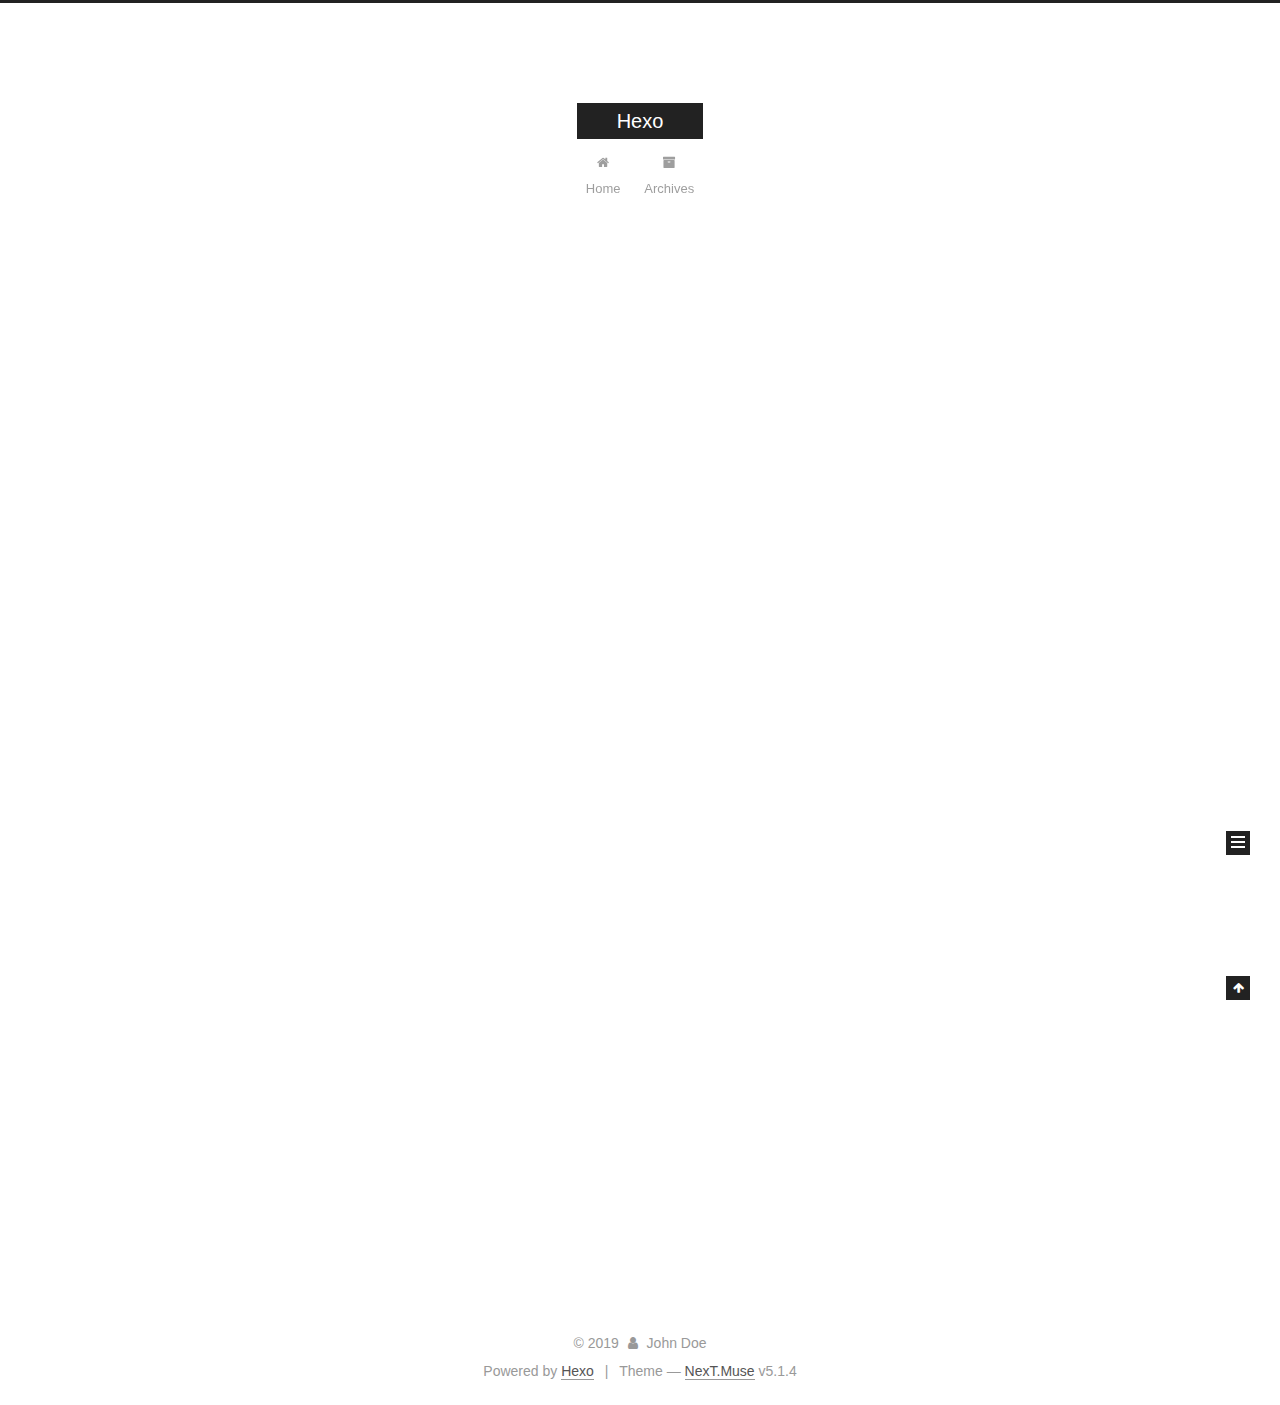
==== index.html @ 1778e878 "Site updated: 2019-01-16 23:38:28" ====
<!DOCTYPE html>



  


<html class="theme-next muse use-motion" lang="">
<head><meta name="generator" content="Hexo 3.8.0">
  <meta charset="UTF-8">
<meta http-equiv="X-UA-Compatible" content="IE=edge">
<meta name="viewport" content="width=device-width, initial-scale=1, maximum-scale=1">
<meta name="theme-color" content="#222">









<meta http-equiv="Cache-Control" content="no-transform">
<meta http-equiv="Cache-Control" content="no-siteapp">
















  
  
  <link href="/lib/fancybox/source/jquery.fancybox.css?v=2.1.5" rel="stylesheet" type="text/css">







<link href="/lib/font-awesome/css/font-awesome.min.css?v=4.6.2" rel="stylesheet" type="text/css">

<link href="/css/main.css?v=5.1.4" rel="stylesheet" type="text/css">


  <link rel="apple-touch-icon" sizes="180x180" href="/images/apple-touch-icon-next.png?v=5.1.4">


  <link rel="icon" type="image/png" sizes="32x32" href="/images/favicon-32x32-next.png?v=5.1.4">


  <link rel="icon" type="image/png" sizes="16x16" href="/images/favicon-16x16-next.png?v=5.1.4">


  <link rel="mask-icon" href="/images/logo.svg?v=5.1.4" color="#222">





  <meta name="keywords" content="Hexo, NexT">










<meta property="og:type" content="website">
<meta property="og:title" content="Hexo">
<meta property="og:url" content="http://yoursite.com/index.html">
<meta property="og:site_name" content="Hexo">
<meta property="og:locale" content="default">
<meta name="twitter:card" content="summary">
<meta name="twitter:title" content="Hexo">



<script type="text/javascript" id="hexo.configurations">
  var NexT = window.NexT || {};
  var CONFIG = {
    root: '/',
    scheme: 'Muse',
    version: '5.1.4',
    sidebar: {"position":"left","display":"post","offset":12,"b2t":false,"scrollpercent":false,"onmobile":false},
    fancybox: true,
    tabs: true,
    motion: {"enable":true,"async":false,"transition":{"post_block":"fadeIn","post_header":"slideDownIn","post_body":"slideDownIn","coll_header":"slideLeftIn","sidebar":"slideUpIn"}},
    duoshuo: {
      userId: '0',
      author: 'Author'
    },
    algolia: {
      applicationID: '',
      apiKey: '',
      indexName: '',
      hits: {"per_page":10},
      labels: {"input_placeholder":"Search for Posts","hits_empty":"We didn't find any results for the search: ${query}","hits_stats":"${hits} results found in ${time} ms"}
    }
  };
</script>



  <link rel="canonical" href="http://yoursite.com/">





  <title>Hexo</title>
  








</head>

<body itemscope="" itemtype="http://schema.org/WebPage" lang="default">

  
  
    
  

  <div class="container sidebar-position-left 
  page-home">
    <div class="headband"></div>

    <header id="header" class="header" itemscope="" itemtype="http://schema.org/WPHeader">
      <div class="header-inner"><div class="site-brand-wrapper">
  <div class="site-meta ">
    

    <div class="custom-logo-site-title">
      <a href="/" class="brand" rel="start">
        <span class="logo-line-before"><i></i></span>
        <span class="site-title">Hexo</span>
        <span class="logo-line-after"><i></i></span>
      </a>
    </div>
      
        <p class="site-subtitle"></p>
      
  </div>

  <div class="site-nav-toggle">
    <button>
      <span class="btn-bar"></span>
      <span class="btn-bar"></span>
      <span class="btn-bar"></span>
    </button>
  </div>
</div>

<nav class="site-nav">
  

  
    <ul id="menu" class="menu">
      
        
        <li class="menu-item menu-item-home">
          <a href="/" rel="section">
            
              <i class="menu-item-icon fa fa-fw fa-home"></i> <br>
            
            Home
          </a>
        </li>
      
        
        <li class="menu-item menu-item-archives">
          <a href="/archives/" rel="section">
            
              <i class="menu-item-icon fa fa-fw fa-archive"></i> <br>
            
            Archives
          </a>
        </li>
      

      
    </ul>
  

  
</nav>



 </div>
    </header>

    <main id="main" class="main">
      <div class="main-inner">
        <div class="content-wrap">
          <div id="content" class="content">
            
  <section id="posts" class="posts-expand">
    
      

  

  
  
  

  <article class="post post-type-normal" itemscope="" itemtype="http://schema.org/Article">
  
  
  
  <div class="post-block">
    <link itemprop="mainEntityOfPage" href="http://yoursite.com/2019/01/16/hello-world/">

    <span hidden itemprop="author" itemscope="" itemtype="http://schema.org/Person">
      <meta itemprop="name" content="John Doe">
      <meta itemprop="description" content="">
      <meta itemprop="image" content="/images/avatar.gif">
    </span>

    <span hidden itemprop="publisher" itemscope="" itemtype="http://schema.org/Organization">
      <meta itemprop="name" content="Hexo">
    </span>

    
      <header class="post-header">

        
        
          <h1 class="post-title" itemprop="name headline">
                
                <a class="post-title-link" href="/2019/01/16/hello-world/" itemprop="url">Hello World</a></h1>
        

        <div class="post-meta">
          <span class="post-time">
            
              <span class="post-meta-item-icon">
                <i class="fa fa-calendar-o"></i>
              </span>
              
                <span class="post-meta-item-text">Posted on</span>
              
              <time title="Post created" itemprop="dateCreated datePublished" datetime="2019-01-16T22:05:47+08:00">
                2019-01-16
              </time>
            

            

            
          </span>

          

          
            
          

          
          

          

          

          

        </div>
      </header>
    

    
    
    
    <div class="post-body" itemprop="articleBody">

      
      

      
        
          
            <p>Welcome to <a href="https://hexo.io/" target="_blank" rel="noopener">Hexo</a>! This is your very first post. Check <a href="https://hexo.io/docs/" target="_blank" rel="noopener">documentation</a> for more info. If you get any problems when using Hexo, you can find the answer in <a href="https://hexo.io/docs/troubleshooting.html" target="_blank" rel="noopener">troubleshooting</a> or you can ask me on <a href="https://github.com/hexojs/hexo/issues" target="_blank" rel="noopener">GitHub</a>.</p>
<h2 id="Quick-Start"><a href="#Quick-Start" class="headerlink" title="Quick Start"></a>Quick Start</h2><h3 id="Create-a-new-post"><a href="#Create-a-new-post" class="headerlink" title="Create a new post"></a>Create a new post</h3><figure class="highlight bash"><table><tr><td class="gutter"><pre><span class="line">1</span><br></pre></td><td class="code"><pre><span class="line">$ hexo new <span class="string">"My New Post"</span></span><br></pre></td></tr></table></figure>
<p>More info: <a href="https://hexo.io/docs/writing.html" target="_blank" rel="noopener">Writing</a></p>
<h3 id="Run-server"><a href="#Run-server" class="headerlink" title="Run server"></a>Run server</h3><figure class="highlight bash"><table><tr><td class="gutter"><pre><span class="line">1</span><br></pre></td><td class="code"><pre><span class="line">$ hexo server</span><br></pre></td></tr></table></figure>
<p>More info: <a href="https://hexo.io/docs/server.html" target="_blank" rel="noopener">Server</a></p>
<h3 id="Generate-static-files"><a href="#Generate-static-files" class="headerlink" title="Generate static files"></a>Generate static files</h3><figure class="highlight bash"><table><tr><td class="gutter"><pre><span class="line">1</span><br></pre></td><td class="code"><pre><span class="line">$ hexo generate</span><br></pre></td></tr></table></figure>
<p>More info: <a href="https://hexo.io/docs/generating.html" target="_blank" rel="noopener">Generating</a></p>
<h3 id="Deploy-to-remote-sites"><a href="#Deploy-to-remote-sites" class="headerlink" title="Deploy to remote sites"></a>Deploy to remote sites</h3><figure class="highlight bash"><table><tr><td class="gutter"><pre><span class="line">1</span><br></pre></td><td class="code"><pre><span class="line">$ hexo deploy</span><br></pre></td></tr></table></figure>
<p>More info: <a href="https://hexo.io/docs/deployment.html" target="_blank" rel="noopener">Deployment</a></p>

          
        
      
    </div>
    
    
    

    

    

    

    <footer class="post-footer">
      

      

      

      
      
        <div class="post-eof"></div>
      
    </footer>
  </div>
  
  
  
  </article>


    
  </section>

  


          </div>
          


          

        </div>
        
          
  
  <div class="sidebar-toggle">
    <div class="sidebar-toggle-line-wrap">
      <span class="sidebar-toggle-line sidebar-toggle-line-first"></span>
      <span class="sidebar-toggle-line sidebar-toggle-line-middle"></span>
      <span class="sidebar-toggle-line sidebar-toggle-line-last"></span>
    </div>
  </div>

  <aside id="sidebar" class="sidebar">
    
    <div class="sidebar-inner">

      

      

      <section class="site-overview-wrap sidebar-panel sidebar-panel-active">
        <div class="site-overview">
          <div class="site-author motion-element" itemprop="author" itemscope="" itemtype="http://schema.org/Person">
            
              <p class="site-author-name" itemprop="name">John Doe</p>
              <p class="site-description motion-element" itemprop="description"></p>
          </div>

          <nav class="site-state motion-element">

            
              <div class="site-state-item site-state-posts">
              
                <a href="/archives/">
              
                  <span class="site-state-item-count">1</span>
                  <span class="site-state-item-name">posts</span>
                </a>
              </div>
            

            

            

          </nav>

          

          

          
          

          
          

          

        </div>
      </section>

      

      

    </div>
  </aside>


        
      </div>
    </main>

    <footer id="footer" class="footer">
      <div class="footer-inner">
        <div class="copyright">&copy; <span itemprop="copyrightYear">2019</span>
  <span class="with-love">
    <i class="fa fa-user"></i>
  </span>
  <span class="author" itemprop="copyrightHolder">John Doe</span>

  
</div>


  <div class="powered-by">Powered by <a class="theme-link" target="_blank" href="https://hexo.io">Hexo</a></div>



  <span class="post-meta-divider">|</span>



  <div class="theme-info">Theme &mdash; <a class="theme-link" target="_blank" href="https://github.com/iissnan/hexo-theme-next">NexT.Muse</a> v5.1.4</div>




        







        
      </div>
    </footer>

    
      <div class="back-to-top">
        <i class="fa fa-arrow-up"></i>
        
      </div>
    

    

  </div>

  

<script type="text/javascript">
  if (Object.prototype.toString.call(window.Promise) !== '[object Function]') {
    window.Promise = null;
  }
</script>









  












  
  
    <script type="text/javascript" src="/lib/jquery/index.js?v=2.1.3"></script>
  

  
  
    <script type="text/javascript" src="/lib/fastclick/lib/fastclick.min.js?v=1.0.6"></script>
  

  
  
    <script type="text/javascript" src="/lib/jquery_lazyload/jquery.lazyload.js?v=1.9.7"></script>
  

  
  
    <script type="text/javascript" src="/lib/velocity/velocity.min.js?v=1.2.1"></script>
  

  
  
    <script type="text/javascript" src="/lib/velocity/velocity.ui.min.js?v=1.2.1"></script>
  

  
  
    <script type="text/javascript" src="/lib/fancybox/source/jquery.fancybox.pack.js?v=2.1.5"></script>
  


  


  <script type="text/javascript" src="/js/src/utils.js?v=5.1.4"></script>

  <script type="text/javascript" src="/js/src/motion.js?v=5.1.4"></script>



  
  

  

  


  <script type="text/javascript" src="/js/src/bootstrap.js?v=5.1.4"></script>



  


  




	





  





  












  





  

  

  

  
  

  

  

  

</body>
</html>
---- css/main.css ----
/* normalize.css v3.0.2 | MIT License | git.io/normalize */
html {
  font-family: sans-serif; /* 1 */
  -ms-text-size-adjust: 100%; /* 2 */
  -webkit-text-size-adjust: 100%; /* 2 */
}
body {
  margin: 0;
}
article,
aside,
details,
figcaption,
figure,
footer,
header,
hgroup,
main,
menu,
nav,
section,
summary {
  display: block;
}
audio,
canvas,
progress,
video {
  display: inline-block; /* 1 */
  vertical-align: baseline; /* 2 */
}
audio:not([controls]) {
  display: none;
  height: 0;
}
[hidden],
template {
  display: none;
}
a {
  background-color: transparent;
}
a:active,
a:hover {
  outline: 0;
}
abbr[title] {
  border-bottom: 1px dotted;
}
b,
strong {
  font-weight: bold;
}
dfn {
  font-style: italic;
}
h1 {
  font-size: 2em;
  margin: 0.67em 0;
}
mark {
  background: #ff0;
  color: #000;
}
small {
  font-size: 80%;
}
sub,
sup {
  font-size: 75%;
  line-height: 0;
  position: relative;
  vertical-align: baseline;
}
sup {
  top: -0.5em;
}
sub {
  bottom: -0.25em;
}
img {
  border: 0;
}
svg:not(:root) {
  overflow: hidden;
}
figure {
  margin: 1em 40px;
}
hr {
  -moz-box-sizing: content-box;
  box-sizing: content-box;
  height: 0;
}
pre {
  overflow: auto;
}
code,
kbd,
pre,
samp {
  font-family: monospace, monospace;
  font-size: 1em;
}
button,
input,
optgroup,
select,
textarea {
  color: inherit; /* 1 */
  font: inherit; /* 2 */
  margin: 0; /* 3 */
}
button {
  overflow: visible;
}
button,
select {
  text-transform: none;
}
button,
html input[type="button"],
input[type="reset"],
input[type="submit"] {
  -webkit-appearance: button; /* 2 */
  cursor: pointer; /* 3 */
}
button[disabled],
html input[disabled] {
  cursor: default;
}
button::-moz-focus-inner,
input::-moz-focus-inner {
  border: 0;
  padding: 0;
}
input {
  line-height: normal;
}
input[type="checkbox"],
input[type="radio"] {
  box-sizing: border-box; /* 1 */
  padding: 0; /* 2 */
}
input[type="number"]::-webkit-inner-spin-button,
input[type="number"]::-webkit-outer-spin-button {
  height: auto;
}
input[type="search"] {
  -webkit-appearance: textfield; /* 1 */
  -moz-box-sizing: content-box;
  -webkit-box-sizing: content-box; /* 2 */
  box-sizing: content-box;
}
input[type="search"]::-webkit-search-cancel-button,
input[type="search"]::-webkit-search-decoration {
  -webkit-appearance: none;
}
fieldset {
  border: 1px solid #c0c0c0;
  margin: 0 2px;
  padding: 0.35em 0.625em 0.75em;
}
legend {
  border: 0; /* 1 */
  padding: 0; /* 2 */
}
textarea {
  overflow: auto;
}
optgroup {
  font-weight: bold;
}
table {
  border-collapse: collapse;
  border-spacing: 0;
}
td,
th {
  padding: 0;
}
::selection {
  background: #262a30;
  color: #fff;
}
body {
  position: relative;
  font-family: 'Lato', "PingFang SC", "Microsoft YaHei", sans-serif;
  font-size: 14px;
  line-height: 2;
  color: #555;
  background: #fff;
}
@media (max-width: 767px) {
  body {
    padding-right: 0 !important;
  }
}
@media (min-width: 768px) and (max-width: 991px) {
  body {
    padding-right: 0 !important;
  }
}
@media (min-width: 1600px) {
  body {
    font-size: 16px;
  }
}
h1,
h2,
h3,
h4,
h5,
h6 {
  margin: 0;
  padding: 0;
  font-weight: bold;
  line-height: 1.5;
  font-family: 'Lato', "PingFang SC", "Microsoft YaHei", sans-serif;
}
h2,
h3,
h4,
h5,
h6 {
  margin: 20px 0 15px;
}
h1 {
  font-size: 22px;
}
@media (max-width: 767px) {
  h1 {
    font-size: 18px;
  }
}
h2 {
  font-size: 20px;
}
@media (max-width: 767px) {
  h2 {
    font-size: 16px;
  }
}
h3 {
  font-size: 18px;
}
@media (max-width: 767px) {
  h3 {
    font-size: 14px;
  }
}
h4 {
  font-size: 16px;
}
@media (max-width: 767px) {
  h4 {
    font-size: 12px;
  }
}
h5 {
  font-size: 14px;
}
@media (max-width: 767px) {
  h5 {
    font-size: 10px;
  }
}
h6 {
  font-size: 12px;
}
@media (max-width: 767px) {
  h6 {
    font-size: 8px;
  }
}
p {
  margin: 0 0 20px 0;
}
a {
  color: #555;
  text-decoration: none;
  outline: none;
  border-bottom: 1px solid #999;
  word-wrap: break-word;
}
a:hover {
  color: #222;
  border-bottom-color: #222;
}
blockquote {
  margin: 0;
  padding: 0;
}
img {
  display: block;
  margin: auto;
  max-width: 100%;
  height: auto;
}
hr {
  margin: 40px 0;
  height: 3px;
  border: none;
  background-color: #ddd;
  background-image: repeating-linear-gradient(-45deg, #fff, #fff 4px, transparent 4px, transparent 8px);
}
blockquote {
  padding: 0 15px;
  color: #666;
  border-left: 4px solid #ddd;
}
blockquote cite::before {
  content: "-";
  padding: 0 5px;
}
dt {
  font-weight: 700;
}
dd {
  margin: 0;
  padding: 0;
}
kbd {
  border: 1px solid #ccc;
  border-radius: 0.2em;
  box-shadow: 0.1em 0.1em 0.2em rgba(0,0,0,0.1);
  background-color: #f9f9f9;
  font-family: inherit;
  background-image: -webkit-linear-gradient(top, #eee, #fff, #eee);
  padding: 0.1em 0.3em;
  white-space: nowrap;
}
.text-left {
  text-align: left;
}
.text-center {
  text-align: center;
}
.text-right {
  text-align: right;
}
.text-justify {
  text-align: justify;
}
.text-nowrap {
  white-space: nowrap;
}
.text-lowercase {
  text-transform: lowercase;
}
.text-uppercase {
  text-transform: uppercase;
}
.text-capitalize {
  text-transform: capitalize;
}
.center-block {
  display: block;
  margin-left: auto;
  margin-right: auto;
}
.clearfix:before,
.clearfix:after {
  content: " ";
  display: table;
}
.clearfix:after {
  clear: both;
}
.pullquote {
  width: 45%;
}
.pullquote.left {
  float: left;
  margin-left: 5px;
  margin-right: 10px;
}
.pullquote.right {
  float: right;
  margin-left: 10px;
  margin-right: 5px;
}
.affix.affix.affix {
  position: fixed;
}
.translation {
  margin-top: -20px;
  font-size: 14px;
  color: #999;
}
.scrollbar-measure {
  width: 100px;
  height: 100px;
  overflow: scroll;
  position: absolute;
  top: -9999px;
}
.use-motion .motion-element {
  opacity: 0;
}
table {
  margin: 20px 0;
  width: 100%;
  border-collapse: collapse;
  border-spacing: 0;
  border: 1px solid #ddd;
  font-size: 14px;
  table-layout: fixed;
  word-wrap: break-all;
}
table>tbody>tr:nth-of-type(odd) {
  background-color: #f9f9f9;
}
table>tbody>tr:hover {
  background-color: #f5f5f5;
}
caption,
th,
td {
  padding: 8px;
  text-align: left;
  vertical-align: middle;
  font-weight: normal;
}
th,
td {
  border-bottom: 3px solid #ddd;
  border-right: 1px solid #eee;
}
th {
  padding-bottom: 10px;
  font-weight: 700;
}
td {
  border-bottom-width: 1px;
}
html,
body {
  height: 100%;
}
.container {
  position: relative;
  min-height: 100%;
}
.header-inner {
  margin: 0 auto;
  padding: 100px 0 70px;
  width: 700px;
}
@media (min-width: 1600px) {
  .container .header-inner {
    width: 900px;
  }
}
.main {
  padding-bottom: 150px;
}
.main-inner {
  margin: 0 auto;
  width: 700px;
}
@media (min-width: 1600px) {
  .container .main-inner {
    width: 900px;
  }
}
.footer {
  position: absolute;
  left: 0;
  bottom: 0;
  width: 100%;
  min-height: 50px;
}
.footer-inner {
  box-sizing: border-box;
  margin: 20px auto;
  width: 700px;
}
@media (min-width: 1600px) {
  .container .footer-inner {
    width: 900px;
  }
}
pre,
.highlight {
  overflow: auto;
  margin: 20px 0;
  padding: 0;
  font-size: 13px;
  color: #4d4d4c;
  background: #f7f7f7;
  line-height: 1.6;
}
pre,
code {
  font-family: consolas, Menlo, "PingFang SC", "Microsoft YaHei", monospace;
}
code {
  padding: 2px 4px;
  word-wrap: break-word;
  color: #555;
  background: #eee;
  border-radius: 3px;
  font-size: 13px;
}
pre {
  padding: 10px;
}
pre code {
  padding: 0;
  color: #4d4d4c;
  background: none;
  text-shadow: none;
}
.highlight {
  border-radius: 1px;
}
.highlight pre {
  border: none;
  margin: 0;
  padding: 10px 0;
}
.highlight table {
  margin: 0;
  width: auto;
  border: none;
}
.highlight td {
  border: none;
  padding: 0;
}
.highlight figcaption {
  font-size: 1em;
  color: #4d4d4c;
  line-height: 1em;
  margin-bottom: 1em;
}
.highlight figcaption:before,
.highlight figcaption:after {
  content: " ";
  display: table;
}
.highlight figcaption:after {
  clear: both;
}
.highlight figcaption a {
  float: right;
  color: #4d4d4c;
}
.highlight figcaption a:hover {
  border-bottom-color: #4d4d4c;
}
.highlight .gutter pre {
  padding-left: 10px;
  padding-right: 10px;
  color: #869194;
  text-align: right;
  background-color: #eff2f3;
}
.highlight .code pre {
  width: 100%;
  padding-left: 10px;
  padding-right: 10px;
  background-color: #f7f7f7;
}
.highlight .line {
  height: 20px;
}
.gutter {
  -webkit-user-select: none;
  -moz-user-select: none;
  -ms-user-select: none;
  user-select: none;
}
.gist table {
  width: auto;
}
.gist table td {
  border: none;
}
pre .deletion {
  background: #fdd;
}
pre .addition {
  background: #dfd;
}
pre .meta {
  color: #8959a8;
}
pre .comment {
  color: #8e908c;
}
pre .variable,
pre .attribute,
pre .tag,
pre .regexp,
pre .ruby .constant,
pre .xml .tag .title,
pre .xml .pi,
pre .xml .doctype,
pre .html .doctype,
pre .css .id,
pre .css .class,
pre .css .pseudo {
  color: #c82829;
}
pre .number,
pre .preprocessor,
pre .built_in,
pre .literal,
pre .params,
pre .constant,
pre .command {
  color: #f5871f;
}
pre .ruby .class .title,
pre .css .rules .attribute,
pre .string,
pre .value,
pre .inheritance,
pre .header,
pre .ruby .symbol,
pre .xml .cdata,
pre .special,
pre .number,
pre .formula {
  color: #718c00;
}
pre .title,
pre .css .hexcolor {
  color: #3e999f;
}
pre .function,
pre .python .decorator,
pre .python .title,
pre .ruby .function .title,
pre .ruby .title .keyword,
pre .perl .sub,
pre .javascript .title,
pre .coffeescript .title {
  color: #4271ae;
}
pre .keyword,
pre .javascript .function {
  color: #8959a8;
}
.full-image.full-image.full-image.full-image {
  border: none;
  max-width: 100%;
  width: auto;
  margin: 20px auto 25px;
}
@media (min-width: 992px) {
  .full-image.full-image.full-image.full-image {
    max-width: none;
    width: 110%;
    margin: 25px -5%;
  }
}
.blockquote-center,
.page-home .post-type-quote blockquote,
.page-post-detail .post-type-quote blockquote {
  position: relative;
  margin: 40px 0;
  padding: 0;
  border-left: none;
  text-align: center;
}
.blockquote-center::before,
.page-home .post-type-quote blockquote::before,
.page-post-detail .post-type-quote blockquote::before,
.blockquote-center::after,
.page-home .post-type-quote blockquote::after,
.page-post-detail .post-type-quote blockquote::after {
  position: absolute;
  content: ' ';
  display: block;
  width: 100%;
  height: 24px;
  opacity: 0.2;
  background-repeat: no-repeat;
  background-position: 0 -6px;
  background-size: 22px 22px;
}
.blockquote-center::before,
.page-home .post-type-quote blockquote::before,
.page-post-detail .post-type-quote blockquote::before {
  top: -20px;
  background-image: url("../images/quote-l.svg");
  border-top: 1px solid #ccc;
}
.blockquote-center::after,
.page-home .post-type-quote blockquote::after,
.page-post-detail .post-type-quote blockquote::after {
  bottom: -20px;
  background-image: url("../images/quote-r.svg");
  border-bottom: 1px solid #ccc;
  background-position: 100% 8px;
}
.blockquote-center p,
.page-home .post-type-quote blockquote p,
.page-post-detail .post-type-quote blockquote p,
.blockquote-center div,
.page-home .post-type-quote blockquote div,
.page-post-detail .post-type-quote blockquote div {
  text-align: center;
}
.post .post-body .group-picture img {
  box-sizing: border-box;
  padding: 0 3px;
  border: none;
}
.post .group-picture-row {
  overflow: hidden;
  margin-top: 6px;
}
.post .group-picture-row:first-child {
  margin-top: 0;
}
.post .group-picture-column {
  float: left;
}
.page-post-detail .post-body .group-picture-column {
  float: none;
  margin-top: 10px;
  width: auto !important;
}
.page-post-detail .post-body .group-picture-column img {
  margin: 0 auto;
}
.page-archive .group-picture-container {
  overflow: hidden;
}
.page-archive .group-picture-row {
  float: left;
}
.page-archive .group-picture-row:first-child {
  margin-top: 6px;
}
.page-archive .group-picture-column {
  max-width: 150px;
  max-height: 150px;
}
.post-body .note {
  position: relative;
  padding: 15px;
  margin-bottom: 20px;
  border: 1px solid #eee;
  border-left-width: 5px;
  border-radius: 3px;
}
.post-body .note h2,
.post-body .note h3,
.post-body .note h4,
.post-body .note h5,
.post-body .note h6 {
  margin-top: 0;
  margin-bottom: 0;
  border-bottom: initial;
  padding-top: 0 !important;
}
.post-body .note p:first-child,
.post-body .note ul:first-child,
.post-body .note ol:first-child,
.post-body .note table:first-child,
.post-body .note pre:first-child,
.post-body .note blockquote:first-child {
  margin-top: 0;
}
.post-body .note p:last-child,
.post-body .note ul:last-child,
.post-body .note ol:last-child,
.post-body .note table:last-child,
.post-body .note pre:last-child,
.post-body .note blockquote:last-child {
  margin-bottom: 0;
}
.post-body .note.default {
  border-left-color: #777;
}
.post-body .note.default h2,
.post-body .note.default h3,
.post-body .note.default h4,
.post-body .note.default h5,
.post-body .note.default h6 {
  color: #777;
}
.post-body .note.primary {
  border-left-color: #6f42c1;
}
.post-body .note.primary h2,
.post-body .note.primary h3,
.post-body .note.primary h4,
.post-body .note.primary h5,
.post-body .note.primary h6 {
  color: #6f42c1;
}
.post-body .note.info {
  border-left-color: #428bca;
}
.post-body .note.info h2,
.post-body .note.info h3,
.post-body .note.info h4,
.post-body .note.info h5,
.post-body .note.info h6 {
  color: #428bca;
}
.post-body .note.success {
  border-left-color: #5cb85c;
}
.post-body .note.success h2,
.post-body .note.success h3,
.post-body .note.success h4,
.post-body .note.success h5,
.post-body .note.success h6 {
  color: #5cb85c;
}
.post-body .note.warning {
  border-left-color: #f0ad4e;
}
.post-body .note.warning h2,
.post-body .note.warning h3,
.post-body .note.warning h4,
.post-body .note.warning h5,
.post-body .note.warning h6 {
  color: #f0ad4e;
}
.post-body .note.danger {
  border-left-color: #d9534f;
}
.post-body .note.danger h2,
.post-body .note.danger h3,
.post-body .note.danger h4,
.post-body .note.danger h5,
.post-body .note.danger h6 {
  color: #d9534f;
}
.post-body .label {
  display: inline;
  padding: 0 2px;
  white-space: nowrap;
}
.post-body .label.default {
  background-color: #f0f0f0;
}
.post-body .label.primary {
  background-color: #efe6f7;
}
.post-body .label.info {
  background-color: #e5f2f8;
}
.post-body .label.success {
  background-color: #e7f4e9;
}
.post-body .label.warning {
  background-color: #fcf6e1;
}
.post-body .label.danger {
  background-color: #fae8eb;
}
.post-body .tabs {
  position: relative;
  display: block;
  margin-bottom: 20px;
  padding-top: 10px;
}
.post-body .tabs ul.nav-tabs {
  margin: 0;
  padding: 0;
  display: flex;
  margin-bottom: -1px;
}
@media (max-width: 413px) {
  .post-body .tabs ul.nav-tabs {
    display: block;
    margin-bottom: 5px;
  }
}
.post-body .tabs ul.nav-tabs li.tab {
  list-style-type: none !important;
  margin: 0 0.25em 0 0;
  border-top: 3px solid transparent;
  border-left: 1px solid transparent;
  border-right: 1px solid transparent;
}
@media (max-width: 413px) {
  .post-body .tabs ul.nav-tabs li.tab {
    margin: initial;
    border-top: 1px solid transparent;
    border-left: 3px solid transparent;
    border-right: 1px solid transparent;
    border-bottom: 1px solid transparent;
  }
}
.post-body .tabs ul.nav-tabs li.tab a {
  outline: 0;
  border-bottom: initial;
  display: block;
  line-height: 1.8em;
  padding: 0.25em 0.75em;
  transition-duration: 0.2s;
  transition-timing-function: ease-out;
  transition-delay: 0s;
}
.post-body .tabs ul.nav-tabs li.tab a i {
  width: 1.285714285714286em;
}
.post-body .tabs ul.nav-tabs li.tab.active {
  border-top: 3px solid #fc6423;
  border-left: 1px solid #ddd;
  border-right: 1px solid #ddd;
  background-color: #fff;
}
@media (max-width: 413px) {
  .post-body .tabs ul.nav-tabs li.tab.active {
    border-top: 1px solid #ddd;
    border-left: 3px solid #fc6423;
    border-right: 1px solid #ddd;
    border-bottom: 1px solid #ddd;
  }
}
.post-body .tabs ul.nav-tabs li.tab.active a {
  cursor: default;
  color: #555;
}
.post-body .tabs .tab-content {
  background-color: #fff;
}
.post-body .tabs .tab-content .tab-pane {
  border: 1px solid #ddd;
  padding: 20px 20px 0 20px;
}
.post-body .tabs .tab-content .tab-pane:not(.active) {
  display: none !important;
}
.post-body .tabs .tab-content .tab-pane.active {
  display: block !important;
}
.btn {
  display: inline-block;
  padding: 0 20px;
  font-size: 14px;
  color: #fff;
  background: #222;
  border: 2px solid #222;
  text-decoration: none;
  border-radius: 0;
  transition-property: background-color;
  transition-duration: 0.2s;
  transition-timing-function: ease-in-out;
  transition-delay: 0s;
  line-height: 2;
}
.btn:hover {
  border-color: #222;
  color: #222;
  background: #fff;
}
.btn +.btn {
  margin: 0 0 8px 8px;
}
.btn .fa-fw {
  width: 1.285714285714286em;
  text-align: left;
}
.btn-bar {
  display: block;
  width: 22px;
  height: 2px;
  background: #555;
  border-radius: 1px;
}
.btn-bar+.btn-bar {
  margin-top: 4px;
}
.pagination {
  margin: 120px 0 40px;
  text-align: center;
  border-top: 1px solid #eee;
}
.page-number-basic,
.pagination .prev,
.pagination .next,
.pagination .page-number,
.pagination .space {
  display: inline-block;
  position: relative;
  top: -1px;
  margin: 0 10px;
  padding: 0 11px;
}
@media (max-width: 767px) {
  .page-number-basic,
  .pagination .prev,
  .pagination .next,
  .pagination .page-number,
  .pagination .space {
    margin: 0 5px;
  }
}
.pagination .prev,
.pagination .next,
.pagination .page-number {
  border-bottom: 0;
  border-top: 1px solid #eee;
  transition-property: border-color;
  transition-duration: 0.2s;
  transition-timing-function: ease-in-out;
  transition-delay: 0s;
}
.pagination .prev:hover,
.pagination .next:hover,
.pagination .page-number:hover {
  border-top-color: #222;
}
.pagination .space {
  padding: 0;
  margin: 0;
}
.pagination .prev {
  margin-left: 0;
}
.pagination .next {
  margin-right: 0;
}
.pagination .page-number.current {
  color: #fff;
  background: #ccc;
  border-top-color: #ccc;
}
@media (max-width: 767px) {
  .pagination {
    border-top: none;
  }
  .pagination .prev,
  .pagination .next,
  .pagination .page-number {
    margin-bottom: 10px;
    border-top: 0;
    border-bottom: 1px solid #eee;
    padding: 0 10px;
  }
  .pagination .prev:hover,
  .pagination .next:hover,
  .pagination .page-number:hover {
    border-bottom-color: #222;
  }
}
.comments {
  margin: 60px 20px 0;
}
.tag-cloud {
  text-align: center;
}
.tag-cloud a {
  display: inline-block;
  margin: 10px;
}
.back-to-top {
  box-sizing: border-box;
  position: fixed;
  bottom: -100px;
  right: 30px;
  z-index: 1050;
  padding: 0 6px;
  width: 24px;
  background: #222;
  font-size: 12px;
  opacity: 1;
  color: #fff;
  cursor: pointer;
  text-align: center;
  -webkit-transform: translateZ(0);
  transition-property: bottom;
  transition-duration: 0.2s;
  transition-timing-function: ease-in-out;
  transition-delay: 0s;
}
@media (min-width: 768px) and (max-width: 991px) {
  .back-to-top {
    display: none !important;
  }
}
@media (max-width: 767px) {
  .back-to-top {
    display: none !important;
  }
}
.back-to-top.back-to-top-on {
  bottom: 19px;
}
.header {
  background: transparent;
}
.header-inner {
  position: relative;
}
.headband {
  height: 3px;
  background: #222;
}
.site-meta {
  margin: 0;
  text-align: center;
}
@media (max-width: 767px) {
  .site-meta {
    text-align: center;
  }
}
.brand {
  position: relative;
  display: inline-block;
  padding: 0 40px;
  color: #fff;
  background: #222;
  border-bottom: none;
}
.brand:hover {
  color: #fff;
}
.logo {
  display: inline-block;
  margin-right: 5px;
  line-height: 36px;
  vertical-align: top;
}
.site-title {
  display: inline-block;
  vertical-align: top;
  line-height: 36px;
  font-size: 20px;
  font-weight: normal;
  font-family: 'Lato', "PingFang SC", "Microsoft YaHei", sans-serif;
}
.site-subtitle {
  margin-top: 10px;
  font-size: 13px;
  color: #999;
}
.use-motion .brand {
  opacity: 0;
}
.use-motion .logo,
.use-motion .site-title,
.use-motion .site-subtitle {
  opacity: 0;
  position: relative;
  top: -10px;
}
.site-nav-toggle {
  display: none;
  position: absolute;
  top: 10px;
  left: 10px;
}
@media (max-width: 767px) {
  .site-nav-toggle {
    display: block;
  }
}
.site-nav-toggle button {
  margin-top: 2px;
  padding: 9px 10px;
  background: transparent;
  border: none;
}
@media (max-width: 767px) {
  .site-nav {
    display: none;
    margin: 0 -10px;
    padding: 0 10px;
    clear: both;
    border-top: 1px solid #ddd;
  }
}
@media (min-width: 768px) and (max-width: 991px) {
  .site-nav {
    display: block !important;
  }
}
@media (min-width: 992px) {
  .site-nav {
    display: block !important;
  }
}
.menu {
  margin-top: 20px;
  padding-left: 0;
  text-align: center;
}
.menu .menu-item {
  display: inline-block;
  margin: 0 10px;
  list-style: none;
}
@media screen and (max-width: 767px) {
  .menu .menu-item {
    margin-top: 10px;
  }
}
.menu .menu-item a {
  display: block;
  font-size: 13px;
  line-height: inherit;
  border-bottom: 1px solid transparent;
  transition-property: border-color;
  transition-duration: 0.2s;
  transition-timing-function: ease-in-out;
  transition-delay: 0s;
}
.menu .menu-item a:hover {
  border-bottom-color: #222;
}
.menu .menu-item .fa {
  margin-right: 5px;
}
.use-motion .menu-item {
  opacity: 0;
}
.post-body {
  font-family: 'Lato', "PingFang SC", "Microsoft YaHei", sans-serif;
}
@media (max-width: 767px) {
  .post-body {
    word-break: break-word;
  }
}
.post-body .fancybox img {
  display: block !important;
  margin: 0 auto;
  cursor: pointer;
  cursor: zoom-in;
  cursor: -webkit-zoom-in;
}
.post-body .image-caption,
.post-body .figure .caption {
  margin: -20px auto 15px;
  text-align: center;
  font-size: 14px;
  color: #999;
  font-weight: bold;
  line-height: 1;
}
.post-sticky-flag {
  display: inline-block;
  font-size: 16px;
  -ms-transform: rotate(30deg);
  -webkit-transform: rotate(30deg);
  -moz-transform: rotate(30deg);
  -ms-transform: rotate(30deg);
  -o-transform: rotate(30deg);
  transform: rotate(30deg);
}
.use-motion .post-block,
.use-motion .pagination,
.use-motion .comments {
  opacity: 0;
}
.use-motion .post-header {
  opacity: 0;
}
.use-motion .post-body {
  opacity: 0;
}
.use-motion .collection-title {
  opacity: 0;
}
.posts-expand {
  padding-top: 40px;
}
@media (max-width: 767px) {
  .posts-expand {
    margin: 0 20px;
  }
  .post-body pre .gutter pre {
    padding-right: 10px;
  }
  .post-body .highlight {
    margin-left: 0px;
    margin-right: 0px;
    padding: 0;
  }
  .post-body .highlight .gutter pre {
    padding-right: 10px;
  }
}
@media (min-width: 992px) {
  .posts-expand .post-body {
    text-align: justify;
  }
}
.posts-expand .post-body h2,
.posts-expand .post-body h3,
.posts-expand .post-body h4,
.posts-expand .post-body h5,
.posts-expand .post-body h6 {
  padding-top: 10px;
}
.posts-expand .post-body h2 .header-anchor,
.posts-expand .post-body h3 .header-anchor,
.posts-expand .post-body h4 .header-anchor,
.posts-expand .post-body h5 .header-anchor,
.posts-expand .post-body h6 .header-anchor {
  float: right;
  margin-left: 10px;
  color: #ccc;
  border-bottom-style: none;
  visibility: hidden;
}
.posts-expand .post-body h2 .header-anchor:hover,
.posts-expand .post-body h3 .header-anchor:hover,
.posts-expand .post-body h4 .header-anchor:hover,
.posts-expand .post-body h5 .header-anchor:hover,
.posts-expand .post-body h6 .header-anchor:hover {
  color: inherit;
}
.posts-expand .post-body h2:hover .header-anchor,
.posts-expand .post-body h3:hover .header-anchor,
.posts-expand .post-body h4:hover .header-anchor,
.posts-expand .post-body h5:hover .header-anchor,
.posts-expand .post-body h6:hover .header-anchor {
  visibility: visible;
}
.posts-expand .post-body ul li {
  list-style: circle;
}
.posts-expand .post-body img {
  box-sizing: border-box;
  margin: auto;
  padding: 3px;
  border: 1px solid #ddd;
}
.posts-expand .post-body .fancybox img {
  margin: 0 auto 25px;
}
@media (max-width: 767px) {
  .posts-collapse {
    margin: 0 20px;
  }
  .posts-collapse .post-title,
  .posts-collapse .post-meta {
    display: block;
    width: auto;
    text-align: left;
  }
}
.posts-collapse {
  position: relative;
  z-index: 1010;
  margin-left: 55px;
}
.posts-collapse::after {
  content: " ";
  position: absolute;
  top: 20px;
  left: 0;
  margin-left: -2px;
  width: 4px;
  height: 100%;
  background: #f5f5f5;
  z-index: -1;
}
@media (max-width: 767px) {
  .posts-collapse {
    margin: 0 20px;
  }
}
.posts-collapse .collection-title {
  position: relative;
  margin: 60px 0;
}
.posts-collapse .collection-title h1,
.posts-collapse .collection-title h2 {
  margin-left: 20px;
}
.posts-collapse .collection-title small {
  color: #bbb;
  margin-left: 5px;
}
.posts-collapse .collection-title::before {
  content: " ";
  position: absolute;
  left: 0;
  top: 50%;
  margin-left: -4px;
  margin-top: -4px;
  width: 8px;
  height: 8px;
  background: #bbb;
  border-radius: 50%;
}
.posts-collapse .post {
  margin: 30px 0;
}
.posts-collapse .post-header {
  position: relative;
  transition-duration: 0.2s;
  transition-timing-function: ease-in-out;
  transition-delay: 0s;
  transition-property: border;
  border-bottom: 1px dashed #ccc;
}
.posts-collapse .post-header::before {
  content: " ";
  position: absolute;
  left: 0;
  top: 12px;
  width: 6px;
  height: 6px;
  margin-left: -4px;
  background: #bbb;
  border-radius: 50%;
  border: 1px solid #fff;
  transition-duration: 0.2s;
  transition-timing-function: ease-in-out;
  transition-delay: 0s;
  transition-property: background;
}
.posts-collapse .post-header:hover {
  border-bottom-color: #666;
}
.posts-collapse .post-header:hover::before {
  background: #222;
}
.posts-collapse .post-meta {
  position: absolute;
  font-size: 12px;
  left: 20px;
  top: 5px;
}
.posts-collapse .post-comments-count {
  display: none;
}
.posts-collapse .post-title {
  margin-left: 60px;
  font-size: 16px;
  font-weight: normal;
  line-height: inherit;
}
.posts-collapse .post-title::after {
  margin-left: 3px;
  opacity: 0.6;
}
.posts-collapse .post-title a {
  color: #666;
  border-bottom: none;
}
.page-home .post-type-quote .post-header,
.page-post-detail .post-type-quote .post-header,
.page-home .post-type-quote .post-tags,
.page-post-detail .post-type-quote .post-tags {
  display: none;
}
.posts-expand .post-title {
  text-align: center;
  word-break: break-word;
  font-weight: 400;
}
.posts-expand .post-title-link {
  display: inline-block;
  position: relative;
  color: #555;
  border-bottom: none;
  line-height: 1.2;
  vertical-align: top;
}
.posts-expand .post-title-link::before {
  content: "";
  position: absolute;
  width: 100%;
  height: 2px;
  bottom: 0;
  left: 0;
  background-color: #000;
  visibility: hidden;
  -webkit-transform: scaleX(0);
  -moz-transform: scaleX(0);
  -ms-transform: scaleX(0);
  -o-transform: scaleX(0);
  transform: scaleX(0);
  transition-duration: 0.2s;
  transition-timing-function: ease-in-out;
  transition-delay: 0s;
}
.posts-expand .post-title-link:hover::before {
  visibility: visible;
  -webkit-transform: scaleX(1);
  -moz-transform: scaleX(1);
  -ms-transform: scaleX(1);
  -o-transform: scaleX(1);
  transform: scaleX(1);
}
.posts-expand .post-title-link .fa {
  font-size: 16px;
}
.posts-expand .post-meta {
  margin: 3px 0 60px 0;
  color: #999;
  font-family: 'Lato', "PingFang SC", "Microsoft YaHei", sans-serif;
  font-size: 12px;
  text-align: center;
}
.posts-expand .post-meta .post-category-list {
  display: inline-block;
  margin: 0;
  padding: 3px;
}
.posts-expand .post-meta .post-category-list-link {
  color: #999;
}
.posts-expand .post-meta .post-description {
  font-size: 14px;
  margin-top: 2px;
}
.post-meta-divider {
  margin: 0 0.5em;
}
.post-meta-item-icon {
  margin-right: 3px;
}
@media (min-width: 768px) and (max-width: 991px) {
  .post-meta-item-icon {
    display: inline-block;
  }
}
@media (max-width: 767px) {
  .post-meta-item-icon {
    display: inline-block;
  }
}
@media (min-width: 768px) and (max-width: 991px) {
  .post-meta-item-text {
    display: none;
  }
}
@media (max-width: 767px) {
  .post-meta-item-text {
    display: none;
  }
}
@media (max-width: 767px) {
  .posts-expand .post-comments-count {
    display: none;
  }
}
.post-button {
  margin-top: 40px;
}
.posts-expand .post-tags {
  margin-top: 40px;
  text-align: center;
}
.posts-expand .post-tags a {
  display: inline-block;
  margin-right: 10px;
  font-size: 13px;
}
.post-nav {
  display: table;
  margin-top: 15px;
  width: 100%;
  border-top: 1px solid #eee;
}
.post-nav-divider {
  display: table-cell;
  width: 10%;
}
.post-nav-item {
  display: table-cell;
  padding: 10px 0 0 0;
  width: 45%;
  vertical-align: top;
}
.post-nav-item a {
  position: relative;
  display: block;
  line-height: 25px;
  font-size: 14px;
  color: #555;
  border-bottom: none;
}
.post-nav-item a:hover {
  color: #222;
  border-bottom: none;
}
.post-nav-item a:active {
  top: 2px;
}
.post-nav-item .fa {
  position: absolute;
  top: 8px;
  left: 0;
  font-size: 12px;
}
.post-nav-next a {
  padding-left: 15px;
}
.post-nav-prev {
  text-align: right;
}
.post-nav-prev a {
  padding-right: 15px;
}
.post-nav-prev .fa {
  right: 0;
  left: auto;
}
.posts-expand .post-eof {
  display: block;
  margin: 80px auto 60px;
  width: 8%;
  height: 1px;
  background: #ccc;
  text-align: center;
}
.post:last-child .post-eof.post-eof.post-eof {
  display: none;
}
.post-gallery {
  display: table;
  table-layout: fixed;
  width: 100%;
  border-collapse: separate;
}
.post-gallery-row {
  display: table-row;
}
.post-gallery .post-gallery-img {
  display: table-cell;
  text-align: center;
  vertical-align: middle;
  border: none;
}
.post-gallery .post-gallery-img img {
  max-width: 100%;
  max-height: 100%;
  border: none;
}
.fancybox-close,
.fancybox-close:hover {
  border: none;
}
.rtl.post-body p,
.rtl.post-body a,
.rtl.post-body h1,
.rtl.post-body h2,
.rtl.post-body h3,
.rtl.post-body h4,
.rtl.post-body h5,
.rtl.post-body h6,
.rtl.post-body li,
.rtl.post-body ul,
.rtl.post-body ol {
  direction: rtl;
  font-family: UKIJ Ekran;
}
.rtl.post-title {
  font-family: UKIJ Ekran;
}
.sidebar {
  position: fixed;
  right: 0;
  top: 0;
  bottom: 0;
  width: 0;
  z-index: 1040;
  box-shadow: inset 0 2px 6px #000;
  background: #222;
  -webkit-transform: translateZ(0);
}
.sidebar a {
  color: #999;
  border-bottom-color: #555;
}
.sidebar a:hover {
  color: #eee;
}
@media (min-width: 768px) and (max-width: 991px) {
  .sidebar {
    display: none !important;
  }
}
@media (max-width: 767px) {
  .sidebar {
    display: none !important;
  }
}
.sidebar-inner {
  position: relative;
  padding: 20px 10px;
  color: #999;
  text-align: center;
}
.site-overview-wrap {
  overflow: hidden;
}
.site-overview {
  overflow-y: auto;
  overflow-x: hidden;
}
.sidebar-toggle {
  position: fixed;
  right: 30px;
  bottom: 45px;
  width: 14px;
  height: 14px;
  padding: 5px;
  background: #222;
  line-height: 0;
  z-index: 1050;
  cursor: pointer;
  -webkit-transform: translateZ(0);
}
@media (min-width: 768px) and (max-width: 991px) {
  .sidebar-toggle {
    display: none !important;
  }
}
@media (max-width: 767px) {
  .sidebar-toggle {
    display: none !important;
  }
}
.sidebar-toggle-line {
  position: relative;
  display: inline-block;
  vertical-align: top;
  height: 2px;
  width: 100%;
  background: #fff;
  margin-top: 3px;
}
.sidebar-toggle-line:first-child {
  margin-top: 0;
}
.site-author-image {
  display: block;
  margin: 0 auto;
  padding: 2px;
  max-width: 96px;
  height: auto;
  border: 2px solid #333;
}
.site-author-name {
  margin: 5px 0 0;
  text-align: center;
  color: #f5f5f5;
  font-weight: normal;
}
.site-description {
  margin-top: 5px;
  text-align: center;
  font-size: 14px;
  color: #999;
}
.site-state {
  overflow: hidden;
  line-height: 1.4;
  white-space: nowrap;
  text-align: center;
}
.site-state-item {
  display: inline-block;
  padding: 0 15px;
  border-left: 1px solid #333;
}
.site-state-item:first-child {
  border-left: none;
}
.site-state-item a {
  border-bottom: none;
}
.site-state-item-count {
  display: block;
  text-align: center;
  color: inherit;
  font-weight: 600;
  font-size: 18px;
}
.site-state-item-name {
  font-size: 13px;
  color: inherit;
}
.feed-link {
  margin-top: 20px;
}
.feed-link a {
  display: inline-block;
  padding: 0 15px;
  color: #fc6423;
  border: 1px solid #fc6423;
  border-radius: 4px;
}
.feed-link a i {
  color: #fc6423;
  font-size: 14px;
}
.feed-link a:hover {
  color: #fff;
  background: #fc6423;
}
.feed-link a:hover i {
  color: #fff;
}
.links-of-author {
  margin-top: 20px;
}
.links-of-author a {
  display: inline-block;
  vertical-align: middle;
  margin-right: 10px;
  margin-bottom: 10px;
  border-bottom-color: #555;
  font-size: 13px;
}
.links-of-author a:before {
  display: inline-block;
  vertical-align: middle;
  margin-right: 3px;
  content: " ";
  width: 4px;
  height: 4px;
  border-radius: 50%;
  background: #4730ff;
}
.links-of-blogroll {
  font-size: 13px;
}
.links-of-blogroll-title {
  margin-top: 20px;
  font-size: 14px;
  font-weight: 600;
}
.links-of-blogroll-list {
  margin: 0;
  padding: 0;
  list-style: none;
}
.links-of-blogroll-item {
  padding: 2px 10px;
}
.links-of-blogroll-item a {
  max-width: 280px;
  box-sizing: border-box;
  display: inline-block;
  overflow: hidden;
  white-space: nowrap;
  text-overflow: ellipsis;
}
.sidebar-nav {
  margin: 0 0 20px;
  padding-left: 0;
}
.sidebar-nav li {
  display: inline-block;
  cursor: pointer;
  border-bottom: 1px solid transparent;
  font-size: 14px;
  color: #555;
}
.sidebar-nav li:hover {
  color: #f5f5f5;
}
.page-post-detail .sidebar-nav-toc {
  padding: 0 5px;
}
.page-post-detail .sidebar-nav-overview {
  margin-left: 10px;
}
.sidebar-nav .sidebar-nav-active {
  color: #87daff;
  border-bottom-color: #87daff;
}
.sidebar-nav .sidebar-nav-active:hover {
  color: #87daff;
}
.sidebar-panel {
  display: none;
}
.sidebar-panel-active {
  display: block;
}
.post-toc-empty {
  font-size: 14px;
  color: #666;
}
.post-toc-wrap {
  overflow: hidden;
}
.post-toc {
  overflow: auto;
}
.post-toc ol {
  margin: 0;
  padding: 0 2px 5px 10px;
  text-align: left;
  list-style: none;
  font-size: 14px;
}
.post-toc ol > ol {
  padding-left: 0;
}
.post-toc ol a {
  transition-duration: 0.2s;
  transition-timing-function: ease-in-out;
  transition-delay: 0s;
  transition-property: all;
  color: #999;
  border-bottom-color: #555;
}
.post-toc ol a:hover {
  color: #ccc;
  border-bottom-color: #ccc;
}
.post-toc .nav-item {
  overflow: hidden;
  text-overflow: ellipsis;
  text-align: justify;
  white-space: nowrap;
  line-height: 1.8;
}
.post-toc .nav .nav-child {
  display: none;
}
.post-toc .nav .active > .nav-child {
  display: block;
}
.post-toc .nav .active-current > .nav-child {
  display: block;
}
.post-toc .nav .active-current > .nav-child > .nav-item {
  display: block;
}
.post-toc .nav .active > a {
  color: #87daff;
  border-bottom-color: #87daff;
}
.post-toc .nav .active-current > a {
  color: #87daff;
}
.post-toc .nav .active-current > a:hover {
  color: #87daff;
}
.footer {
  font-size: 14px;
  color: #999;
}
.footer img {
  border: none;
}
.footer-inner {
  text-align: center;
}
.with-love {
  display: inline-block;
  margin: 0 5px;
}
.powered-by,
.theme-info {
  display: inline-block;
}
.cc-license {
  margin-top: 10px;
  text-align: center;
}
.cc-license .cc-opacity {
  opacity: 0.7;
  border-bottom: none;
}
.cc-license .cc-opacity:hover {
  opacity: 0.9;
}
.cc-license img {
  display: inline-block;
}
.theme-next #ds-thread #ds-reset {
  color: #555;
}
.theme-next #ds-thread #ds-reset .ds-replybox {
  margin-bottom: 30px;
}
.theme-next #ds-thread #ds-reset .ds-replybox .ds-avatar,
.theme-next #ds-reset .ds-avatar img {
  box-shadow: none;
}
.theme-next #ds-thread #ds-reset .ds-textarea-wrapper {
  border-color: #c7d4e1;
  background: none;
  border-top-right-radius: 3px;
  border-top-left-radius: 3px;
}
.theme-next #ds-thread #ds-reset .ds-textarea-wrapper textarea {
  height: 60px;
}
.theme-next #ds-reset .ds-rounded-top {
  border-radius: 0;
}
.theme-next #ds-thread #ds-reset .ds-post-toolbar {
  box-sizing: border-box;
  border: 1px solid #c7d4e1;
  background: #f6f8fa;
}
.theme-next #ds-thread #ds-reset .ds-post-options {
  height: 40px;
  border: none;
  background: none;
}
.theme-next #ds-thread #ds-reset .ds-toolbar-buttons {
  top: 11px;
}
.theme-next #ds-thread #ds-reset .ds-sync {
  top: 5px;
}
.theme-next #ds-thread #ds-reset .ds-post-button {
  top: 4px;
  right: 5px;
  width: 90px;
  height: 30px;
  border: 1px solid #c5ced7;
  border-radius: 3px;
  background-image: linear-gradient(#fbfbfc, #f5f7f9);
  color: #60676d;
}
.theme-next #ds-thread #ds-reset .ds-post-button:hover {
  background-position: 0 -30px;
  color: #60676d;
}
.theme-next #ds-thread #ds-reset .ds-comments-info {
  padding: 10px 0;
}
.theme-next #ds-thread #ds-reset .ds-sort {
  display: none;
}
.theme-next #ds-thread #ds-reset li.ds-tab a.ds-current {
  border: none;
  background: #f6f8fa;
  color: #60676d;
}
.theme-next #ds-thread #ds-reset li.ds-tab a.ds-current:hover {
  background-color: #e9f0f7;
  color: #60676d;
}
.theme-next #ds-thread #ds-reset li.ds-tab a {
  border-radius: 2px;
  padding: 5px;
}
.theme-next #ds-thread #ds-reset .ds-login-buttons p {
  color: #999;
  line-height: 36px;
}
.theme-next #ds-thread #ds-reset .ds-login-buttons .ds-service-list li {
  height: 28px;
}
.theme-next #ds-thread #ds-reset .ds-service-list a {
  background: none;
  padding: 5px;
  border: 1px solid;
  border-radius: 3px;
  text-align: center;
}
.theme-next #ds-thread #ds-reset .ds-service-list a:hover {
  color: #fff;
  background: #666;
}
.theme-next #ds-thread #ds-reset .ds-service-list .ds-weibo {
  color: #fc9b00;
  border-color: #fc9b00;
}
.theme-next #ds-thread #ds-reset .ds-service-list .ds-weibo:hover {
  background: #fc9b00;
}
.theme-next #ds-thread #ds-reset .ds-service-list .ds-qq {
  color: #60a3ec;
  border-color: #60a3ec;
}
.theme-next #ds-thread #ds-reset .ds-service-list .ds-qq:hover {
  background: #60a3ec;
}
.theme-next #ds-thread #ds-reset .ds-service-list .ds-renren {
  color: #2e7ac4;
  border-color: #2e7ac4;
}
.theme-next #ds-thread #ds-reset .ds-service-list .ds-renren:hover {
  background: #2e7ac4;
}
.theme-next #ds-thread #ds-reset .ds-service-list .ds-douban {
  color: #37994c;
  border-color: #37994c;
}
.theme-next #ds-thread #ds-reset .ds-service-list .ds-douban:hover {
  background: #37994c;
}
.theme-next #ds-thread #ds-reset .ds-service-list .ds-kaixin {
  color: #fef20d;
  border-color: #fef20d;
}
.theme-next #ds-thread #ds-reset .ds-service-list .ds-kaixin:hover {
  background: #fef20d;
}
.theme-next #ds-thread #ds-reset .ds-service-list .ds-netease {
  color: #f00;
  border-color: #f00;
}
.theme-next #ds-thread #ds-reset .ds-service-list .ds-netease:hover {
  background: #f00;
}
.theme-next #ds-thread #ds-reset .ds-service-list .ds-sohu {
  color: #ffcb05;
  border-color: #ffcb05;
}
.theme-next #ds-thread #ds-reset .ds-service-list .ds-sohu:hover {
  background: #ffcb05;
}
.theme-next #ds-thread #ds-reset .ds-service-list .ds-baidu {
  color: #2831e0;
  border-color: #2831e0;
}
.theme-next #ds-thread #ds-reset .ds-service-list .ds-baidu:hover {
  background: #2831e0;
}
.theme-next #ds-thread #ds-reset .ds-service-list .ds-google {
  color: #166bec;
  border-color: #166bec;
}
.theme-next #ds-thread #ds-reset .ds-service-list .ds-google:hover {
  background: #166bec;
}
.theme-next #ds-thread #ds-reset .ds-service-list .ds-weixin {
  color: #00ce0d;
  border-color: #00ce0d;
}
.theme-next #ds-thread #ds-reset .ds-service-list .ds-weixin:hover {
  background: #00ce0d;
}
.theme-next #ds-thread #ds-reset .ds-service-list .ds-more-services {
  border: none;
}
.theme-next #ds-thread #ds-reset .ds-service-list .ds-more-services:hover {
  background: none;
}
.theme-next #ds-reset .duoshuo-ua-admin {
  display: inline-block;
  color: #f00;
}
.theme-next #ds-reset .duoshuo-ua-platform,
.theme-next #ds-reset .duoshuo-ua-browser {
  color: #ccc;
}
.theme-next #ds-reset .duoshuo-ua-platform .fa,
.theme-next #ds-reset .duoshuo-ua-browser .fa {
  display: inline-block;
  margin-right: 3px;
}
.theme-next #ds-reset .duoshuo-ua-separator {
  display: inline-block;
  margin-left: 5px;
}
.theme-next .this_ua {
  background-color: #ccc !important;
  border-radius: 4px;
  padding: 0 5px !important;
  margin: 1px 1px !important;
  border: 1px solid #bbb !important;
  color: #fff;
  display: inline-block !important;
}
.theme-next .this_ua.admin {
  background-color: #d9534f !important;
  border-color: #d9534f !important;
}
.theme-next .this_ua.platform.iOS,
.theme-next .this_ua.platform.Mac,
.theme-next .this_ua.platform.Windows {
  background-color: #39b3d7 !important;
  border-color: #46b8da !important;
}
.theme-next .this_ua.platform.Linux {
  background-color: #3a3a3a !important;
  border-color: #1f1f1f !important;
}
.theme-next .this_ua.platform.Android {
  background-color: #00c47d !important;
  border-color: #01b171 !important;
}
.theme-next .this_ua.browser.Mobile,
.theme-next .this_ua.browser.Chrome {
  background-color: #5cb85c !important;
  border-color: #4cae4c !important;
}
.theme-next .this_ua.browser.Firefox {
  background-color: #f0ad4e !important;
  border-color: #eea236 !important;
}
.theme-next .this_ua.browser.Maxthon,
.theme-next .this_ua.browser.IE {
  background-color: #428bca !important;
  border-color: #357ebd !important;
}
.theme-next .this_ua.browser.baidu,
.theme-next .this_ua.browser.UCBrowser,
.theme-next .this_ua.browser.Opera {
  background-color: #d9534f !important;
  border-color: #d43f3a !important;
}
.theme-next .this_ua.browser.Android,
.theme-next .this_ua.browser.QQBrowser {
  background-color: #78ace9 !important;
  border-color: #4cae4c !important;
}
.post-spread {
  margin-top: 20px;
  text-align: center;
}
.jiathis_style {
  display: inline-block;
}
.jiathis_style a {
  border: none;
}
.fa {
  font-family: FontAwesome !important;
}
.post-spread {
  margin-top: 20px;
  text-align: center;
}
.bdshare-slide-button-box a {
  border: none;
}
.bdsharebuttonbox {
  display: inline-block;
}
.bdsharebuttonbox a {
  border: none;
}
.local-search-pop-overlay {
  position: fixed;
  width: 100%;
  height: 100%;
  top: 0;
  left: 0;
  z-index: 2080;
  background-color: rgba(0,0,0,0.3);
}
.local-search-popup {
  display: none;
  position: fixed;
  top: 10%;
  left: 50%;
  margin-left: -350px;
  width: 700px;
  height: 80%;
  padding: 0;
  background: #fff;
  color: #333;
  z-index: 9999;
  border-radius: 5px;
}
@media (max-width: 767px) {
  .local-search-popup {
    padding: 0;
    top: 0;
    left: 0;
    margin: 0;
    width: 100%;
    height: 100%;
    border-radius: 0;
  }
}
.local-search-popup ul.search-result-list {
  padding: 0;
  margin: 0 5px;
}
.local-search-popup p.search-result {
  border-bottom: 1px dashed #ccc;
  padding: 5px 0;
}
.local-search-popup a.search-result-title {
  font-weight: bold;
  font-size: 16px;
}
.local-search-popup .search-keyword {
  border-bottom: 1px dashed #f00;
  font-weight: bold;
  color: #f00;
}
.local-search-popup .local-search-header {
  padding: 5px;
  height: 36px;
  background: #f5f5f5;
  border-top-left-radius: 5px;
  border-top-right-radius: 5px;
}
.local-search-popup #local-search-result {
  overflow: auto;
  position: relative;
  padding: 5px 25px;
  height: calc(100% - 55px);
}
.local-search-popup .local-search-input-wrapper {
  display: inline-block;
  width: calc(100% - 90px);
  height: 36px;
  line-height: 36px;
  padding: 0 5px;
}
.local-search-popup .local-search-input-wrapper input {
  padding: 8px 0;
  height: 20px;
  display: block;
  width: 100%;
  outline: none;
  border: none;
  background: transparent;
  vertical-align: middle;
}
.local-search-popup .search-icon,
.local-search-popup .popup-btn-close {
  display: inline-block;
  font-size: 18px;
  color: #999;
  height: 36px;
  width: 18px;
  padding-left: 10px;
  padding-right: 10px;
}
.local-search-popup .search-icon {
  float: left;
}
.local-search-popup .popup-btn-close {
  border-left: 1px solid #eee;
  float: right;
  cursor: pointer;
}
.local-search-popup #no-result {
  position: absolute;
  left: 50%;
  top: 50%;
  -webkit-transform: translate(-50%, -50%);
  -webkit-transform: translate(-50%, -50%);
  -moz-transform: translate(-50%, -50%);
  -ms-transform: translate(-50%, -50%);
  -o-transform: translate(-50%, -50%);
  transform: translate(-50%, -50%);
  color: #ccc;
}
.site-uv,
.site-pv,
.page-pv {
  display: inline-block;
}
.site-uv .busuanzi-value,
.site-pv .busuanzi-value,
.page-pv .busuanzi-value {
  margin: 0 5px;
}
.site-uv {
  margin-right: 10px;
}
.site-uv::after {
  content: "|";
  padding-left: 10px;
}
.page-archive .archive-page-counter {
  position: relative;
  top: 3px;
  left: 20px;
}
@media (max-width: 767px) {
  .page-archive .archive-page-counter {
    top: 5px;
  }
}
.page-archive .posts-collapse .archive-move-on {
  position: absolute;
  top: 11px;
  left: 0;
  margin-left: -6px;
  width: 10px;
  height: 10px;
  opacity: 0.5;
  background: #555;
  border: 1px solid #fff;
  border-radius: 50%;
}
.category-all-page .category-all-title {
  text-align: center;
}
.category-all-page .category-all {
  margin-top: 20px;
}
.category-all-page .category-list {
  margin: 0;
  padding: 0;
  list-style: none;
}
.category-all-page .category-list-item {
  margin: 5px 10px;
}
.category-all-page .category-list-count {
  color: #bbb;
}
.category-all-page .category-list-count:before {
  display: inline;
  content: " (";
}
.category-all-page .category-list-count:after {
  display: inline;
  content: ") ";
}
.category-all-page .category-list-child {
  padding-left: 10px;
}
#schedule ul#event-list {
  padding-left: 30px;
}
#schedule ul#event-list hr {
  margin: 20px 0 45px 0 !important;
  background: #222;
}
#schedule ul#event-list hr:after {
  display: inline-block;
  content: 'NOW';
  background: #222;
  color: #fff;
  font-weight: bold;
  text-align: right;
  padding: 0 5px;
}
#schedule ul#event-list li.event {
  margin: 20px 0px;
  background: #f9f9f9;
  padding-left: 10px;
  min-height: 40px;
}
#schedule ul#event-list li.event h2.event-summary {
  margin: 0;
  padding-bottom: 3px;
}
#schedule ul#event-list li.event h2.event-summary:before {
  display: inline-block;
  font-family: FontAwesome;
  font-size: 8px;
  content: '\f111';
  vertical-align: middle;
  margin-right: 25px;
  color: #bbb;
}
#schedule ul#event-list li.event span.event-relative-time {
  display: inline-block;
  font-size: 12px;
  font-weight: 400;
  padding-left: 12px;
  color: #bbb;
}
#schedule ul#event-list li.event span.event-details {
  display: block;
  color: #bbb;
  margin-left: 56px;
  padding-top: 3px;
  padding-bottom: 6px;
  text-indent: -24px;
  line-height: 18px;
}
#schedule ul#event-list li.event span.event-details:before {
  text-indent: 0;
  display: inline-block;
  width: 14px;
  font-family: FontAwesome;
  text-align: center;
  margin-right: 9px;
  color: #bbb;
}
#schedule ul#event-list li.event span.event-details.event-location:before {
  content: '\f041';
}
#schedule ul#event-list li.event span.event-details.event-duration:before {
  content: '\f017';
}
#schedule ul#event-list li.event-past {
  background: #fcfcfc;
}
#schedule ul#event-list li.event-past > * {
  opacity: 0.6;
}
#schedule ul#event-list li.event-past h2.event-summary {
  color: #bbb;
}
#schedule ul#event-list li.event-past h2.event-summary:before {
  color: #dfdfdf;
}
#schedule ul#event-list li.event-now {
  background: #222;
  color: #fff;
  padding: 15px 0 15px 10px;
}
#schedule ul#event-list li.event-now h2.event-summary:before {
  -webkit-transform: scale(1.2);
  -moz-transform: scale(1.2);
  -ms-transform: scale(1.2);
  -o-transform: scale(1.2);
  transform: scale(1.2);
  color: #fff;
  animation: dot-flash 1s alternate infinite ease-in-out;
}
#schedule ul#event-list li.event-now * {
  color: #fff !important;
}
@-moz-keyframes dot-flash {
  from {
    opacity: 1;
    -webkit-transform: scale(1.1);
    -moz-transform: scale(1.1);
    -ms-transform: scale(1.1);
    -o-transform: scale(1.1);
    transform: scale(1.1);
  }
  to {
    opacity: 0;
    -webkit-transform: scale(1);
    -moz-transform: scale(1);
    -ms-transform: scale(1);
    -o-transform: scale(1);
    transform: scale(1);
  }
}
@-webkit-keyframes dot-flash {
  from {
    opacity: 1;
    -webkit-transform: scale(1.1);
    -moz-transform: scale(1.1);
    -ms-transform: scale(1.1);
    -o-transform: scale(1.1);
    transform: scale(1.1);
  }
  to {
    opacity: 0;
    -webkit-transform: scale(1);
    -moz-transform: scale(1);
    -ms-transform: scale(1);
    -o-transform: scale(1);
    transform: scale(1);
  }
}
@-o-keyframes dot-flash {
  from {
    opacity: 1;
    -webkit-transform: scale(1.1);
    -moz-transform: scale(1.1);
    -ms-transform: scale(1.1);
    -o-transform: scale(1.1);
    transform: scale(1.1);
  }
  to {
    opacity: 0;
    -webkit-transform: scale(1);
    -moz-transform: scale(1);
    -ms-transform: scale(1);
    -o-transform: scale(1);
    transform: scale(1);
  }
}
@keyframes dot-flash {
  from {
    opacity: 1;
    -webkit-transform: scale(1.1);
    -moz-transform: scale(1.1);
    -ms-transform: scale(1.1);
    -o-transform: scale(1.1);
    transform: scale(1.1);
  }
  to {
    opacity: 0;
    -webkit-transform: scale(1);
    -moz-transform: scale(1);
    -ms-transform: scale(1);
    -o-transform: scale(1);
    transform: scale(1);
  }
}
.page-post-detail .sidebar-toggle-line {
  background: #87daff;
}
.page-post-detail .comments {
  overflow: hidden;
}
@media (max-width: 767px) {
  .header-inner,
  .container .main-inner,
  .footer-inner {
    width: auto;
  }
}
embed {
  display: block;
  margin: 0px auto 25px auto;
}
.custom-logo .site-meta-headline {
  text-align: center;
}
.custom-logo .brand {
  background: none;
}
.custom-logo .site-title {
  margin: 10px auto 0;
  font-size: 24px;
  color: #222;
}
.custom-logo .site-title a {
  border: none;
}
.custom-logo-image {
  margin: 0 auto;
  padding: 5px;
  max-width: 150px;
  background: #fff;
}
@media (max-width: 767px) {
  .site-nav {
    position: absolute;
    left: 0;
    top: 52px;
    margin: 0;
    width: 100%;
    padding: 0;
    background: #fff;
    border-bottom: 1px solid #ddd;
    z-index: 1030;
  }
}
@media (max-width: 767px) {
  .menu {
    text-align: left;
  }
}
@media (max-width: 767px) {
  .menu .menu-item {
    display: block;
    margin: 0 10px;
    vertical-align: top;
  }
}
@media (max-width: 767px) {
  .menu .menu-item br {
    display: none;
  }
}
@media (max-width: 767px) {
  .menu .menu-item a {
    padding: 5px 10px;
  }
}
.menu .menu-item .fa {
  margin-right: 0;
}
.site-search form {
  display: none;
}
.links-of-blogroll-inline .links-of-blogroll-item {
  display: inline-block;
}
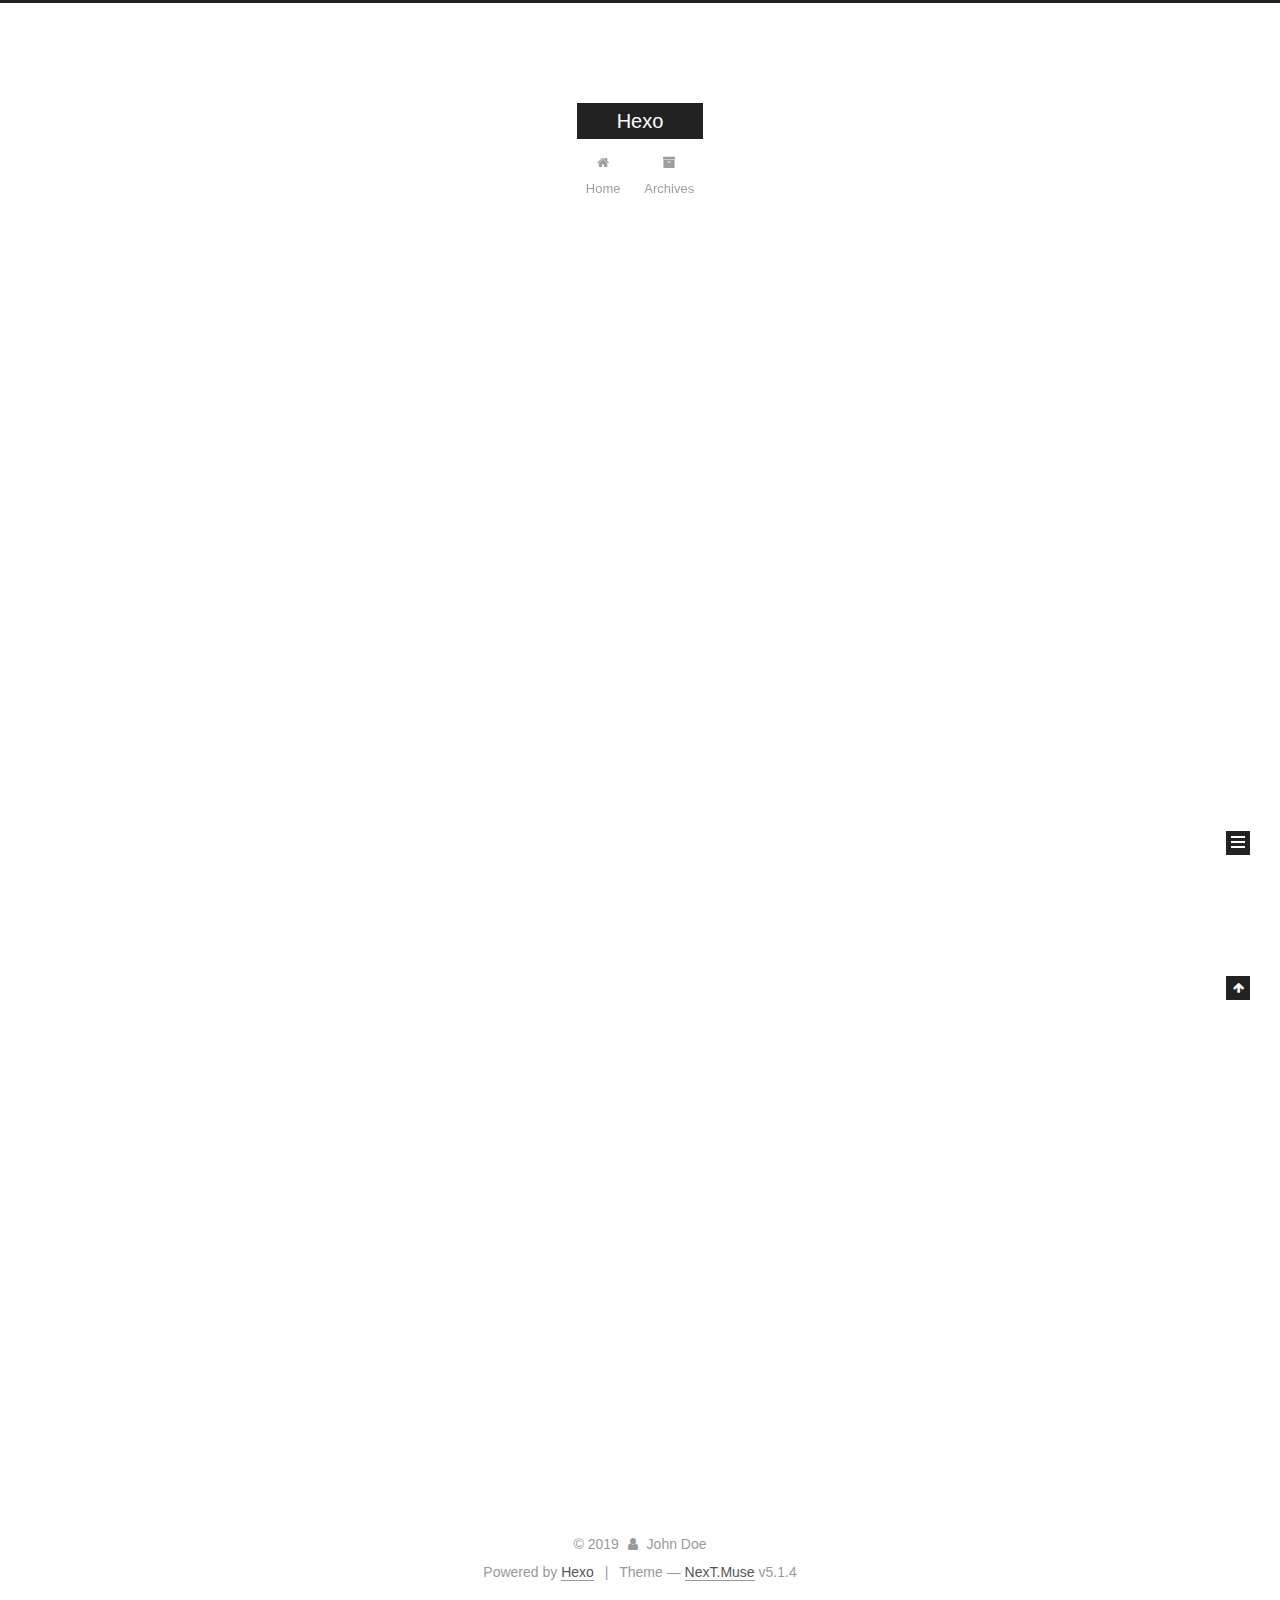
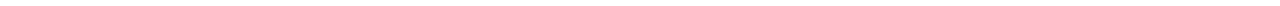
==== commit 164bfc0f: "Site updated: 2019-01-17 01:43:09" ====
--- a/index.html
+++ b/index.html
@@ -229,6 +229,125 @@
   
   
   <div class="post-block">
+    <link itemprop="mainEntityOfPage" href="http://yoursite.com/2019/01/17/wechat/">
+
+    <span hidden itemprop="author" itemscope="" itemtype="http://schema.org/Person">
+      <meta itemprop="name" content="John Doe">
+      <meta itemprop="description" content="">
+      <meta itemprop="image" content="/images/avatar.gif">
+    </span>
+
+    <span hidden itemprop="publisher" itemscope="" itemtype="http://schema.org/Organization">
+      <meta itemprop="name" content="Hexo">
+    </span>
+
+    
+      <header class="post-header">
+
+        
+        
+          <h1 class="post-title" itemprop="name headline">
+                
+                <a class="post-title-link" href="/2019/01/17/wechat/" itemprop="url">wechat</a></h1>
+        
+
+        <div class="post-meta">
+          <span class="post-time">
+            
+              <span class="post-meta-item-icon">
+                <i class="fa fa-calendar-o"></i>
+              </span>
+              
+                <span class="post-meta-item-text">Posted on</span>
+              
+              <time title="Post created" itemprop="dateCreated datePublished" datetime="2019-01-17T01:42:46+08:00">
+                2019-01-17
+              </time>
+            
+
+            
+
+            
+          </span>
+
+          
+
+          
+            
+          
+
+          
+          
+
+          
+
+          
+
+          
+
+        </div>
+      </header>
+    
+
+    
+    
+    
+    <div class="post-body" itemprop="articleBody">
+
+      
+      
+
+      
+        
+          
+            
+          
+        
+      
+    </div>
+    
+    
+    
+
+    
+
+    
+
+    
+
+    <footer class="post-footer">
+      
+
+      
+
+      
+
+      
+      
+        <div class="post-eof"></div>
+      
+    </footer>
+  </div>
+  
+  
+  
+  </article>
+
+
+    
+      
+
+  
+
+  
+  
+  
+
+  <article class="post post-type-normal" itemscope="" itemtype="http://schema.org/Article">
+  
+  
+  
+  <div class="post-block">
     <link itemprop="mainEntityOfPage" href="http://yoursite.com/2019/01/16/hello-world/">
 
     <span hidden itemprop="author" itemscope="" itemtype="http://schema.org/Person">
@@ -390,7 +509,7 @@
               
                 <a href="/archives/">
               
-                  <span class="site-state-item-count">1</span>
+                  <span class="site-state-item-count">2</span>
                   <span class="site-state-item-name">posts</span>
                 </a>
               </div>
--- a/css/main.css
+++ b/css/main.css
@@ -1822,7 +1822,7 @@
   width: 4px;
   height: 4px;
   border-radius: 50%;
-  background: #4730ff;
+  background: #d5d008;
 }
 .links-of-blogroll {
   font-size: 13px;
